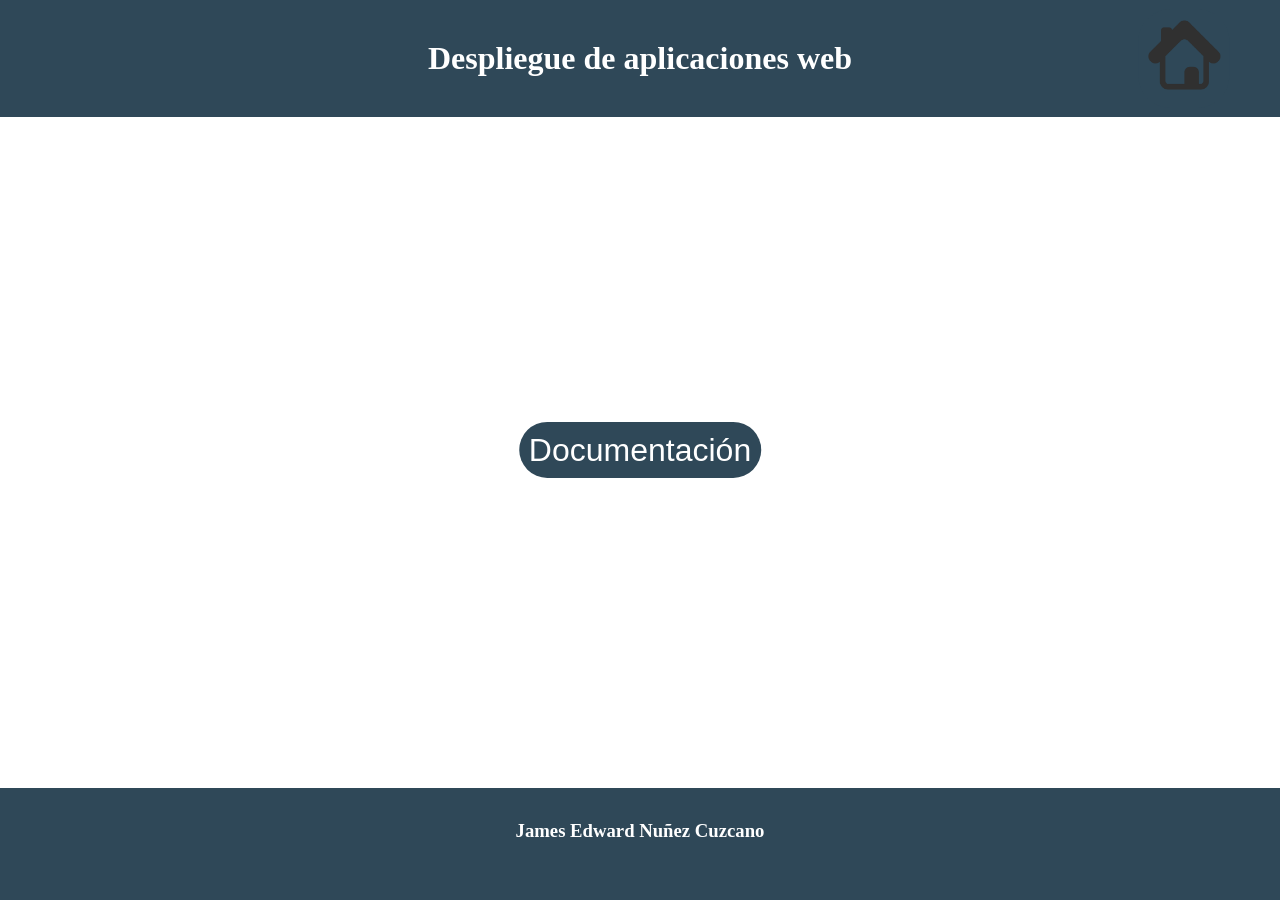
==== index.html @ 30c67f32 "docs: Changed windows documentation" ====
<!DOCTYPE html>
<html lang="en">

<head>
    <meta charset="UTF-8">
    <meta name="viewport" content="width=device-width, initial-scale=1.0">
    <title>James Edward Nuñez Cuzcano</title>
    <link rel="stylesheet" href="./webroot/css/style.css">
</head>

<body>
    <div class="header">
        <div class="title">
            <h1>Despliegue de aplicaciones web</h1>
        </div>
        <button class="home active" onclick="location.href = '../'"><img src="./webresources/home.png"></button>
    </div>

    <div class="center-container">
        <button class="active" onclick="location.href = './README.html'">
            <p>Documentación</p>
        </button>
    </div>

    <div class="footer">
        <h3>James Edward Nuñez Cuzcano</h3>
    </div>
</body>

</html>
---- webroot/css/style.css ----
* {
    margin: 0;
    padding: 0;
    box-sizing: border-box;
    max-width: 100%;
}

body {
    background-color: DAF7DC;
}

.center-container {
    position: fixed;
    transform: translate(-50%, -50%);
    top: 50vh;
    left: 50vw;
    max-height: 72vh;
    overflow: auto;
    display: flex;
    justify-content: center;
    flex-direction: column;
}

.header {
    width: 100%;
    align-items: center;
    text-align: center;
    position: fixed;
    transform: translate(-50%, 0);
    left: 50vw;
    height: 13vh;
    display: flex;
    flex-direction: row;
    justify-content: center;

    background-color: #2F4858;
    color: white;
    padding: 2em;
}

.home {
    position: fixed;
    transform: translate(-50%, 0);
    left: 90vw;
}

.footer {
    width: 100%;
    align-items: center;
    text-align: center;
    position: fixed;
    height: 13vh;
    transform: translate(-50%, 0);
    left: 50vw;
    top: 87.5vh;

    background-color: #2F4858;
    color: white;
    padding: 2em;
}

button {
    border-radius: 1em;
    background-color: #2F4858;
    color: white;
    padding: 0.3em;
    border: none;
    cursor: pointer;
    text-align: center;
    max-height: 10em;
    margin: 1em;
    height: match-parent;
    width: match-parent;
    font-size: 2em;
}

.active:hover {
    background-color: #336699;
}

table h2 {
    border-radius: 1em;
    background-color: #2F4858;
    color: white;
}

td {
    text-align: center;
    vertical-align: middle;
}
img {
    max-height: 8vh;
    min-width: 8vh;
}
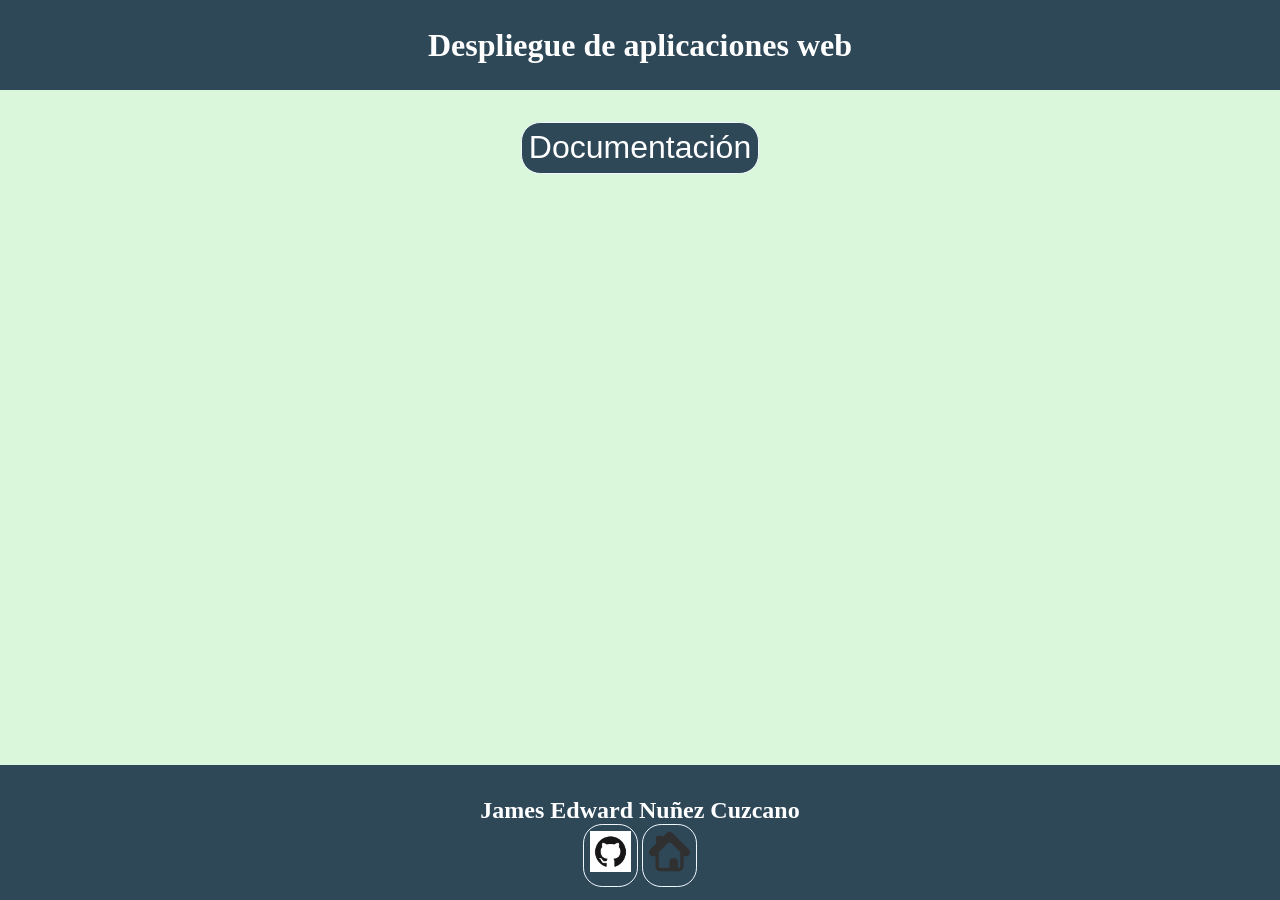
==== commit a3c95903: "style: CHANGE interface" ====
--- a/index.html
+++ b/index.html
@@ -9,22 +9,24 @@
 </head>
 
 <body>
-    <div class="header">
-        <div class="title">
-            <h1>Despliegue de aplicaciones web</h1>
-        </div>
-        <button class="home active" onclick="location.href = '../'"><img src="./webresources/home.png"></button>
-    </div>
+    <header>
+        <h1>Despliegue de aplicaciones web</h1>
+    </header>
 
-    <div class="center-container">
-        <button class="active" onclick="location.href = './README.html'">
+    <main>
+        <button class="active" onclick="window.open('https://github.com/JameseNunCuz/JENCDAWProyectoDAW/blob/developerJENC/README.md')">
             <p>Documentación</p>
         </button>
-    </div>
+    </main>
 
-    <div class="footer">
-        <h3>James Edward Nuñez Cuzcano</h3>
-    </div>
+    <footer>
+        <h2>James Edward Nuñez Cuzcano</h2>
+        <div>
+            <button class="active" onclick="window.open('https://github.com/JameseNunCuz')"><img
+                    src="./webresources/github.png"></button>
+            <button class="active" onclick="location.href='../'"><img src="./webresources/home.png"></button>
+        </div>
+    </footer>
 </body>
 
 </html>
--- a/webroot/css/style.css
+++ b/webroot/css/style.css
@@ -6,29 +6,20 @@
 }
 
 body {
-    background-color: DAF7DC;
+    background-color: #DAF7DC;
+    display: flex;
+    flex-direction: column;
+    height: 100vh;
 }
 
-.center-container {
-    position: fixed;
-    transform: translate(-50%, -50%);
-    top: 50vh;
-    left: 50vw;
-    max-height: 72vh;
-    overflow: auto;
-    display: flex;
-    justify-content: center;
-    flex-direction: column;
-}
-
-.header {
+header {
     width: 100%;
     align-items: center;
     text-align: center;
-    position: fixed;
+    position: relative;
     transform: translate(-50%, 0);
     left: 50vw;
-    height: 13vh;
+    height: 10vh;
     display: flex;
     flex-direction: row;
     justify-content: center;
@@ -38,40 +29,41 @@
     padding: 2em;
 }
 
-.home {
-    position: fixed;
-    transform: translate(-50%, 0);
-    left: 90vw;
+main {
+    flex: 1;
+    overflow-y: auto;
+    display: flex;
+    justify-content: flex-start;
+    ;
+    flex-direction: column;
+    align-items: center;
+    padding: 2em 1em 1em 1em;
 }
 
-.footer {
+footer {
     width: 100%;
     align-items: center;
     text-align: center;
-    position: fixed;
-    height: 13vh;
+    position: relative;
+    height: 15vh;
     transform: translate(-50%, 0);
     left: 50vw;
-    top: 87.5vh;
-
     background-color: #2F4858;
     color: white;
     padding: 2em;
 }
 
 button {
-    border-radius: 1em;
     background-color: #2F4858;
     color: white;
-    padding: 0.3em;
-    border: none;
+    padding: 0.2em;
     cursor: pointer;
     text-align: center;
-    max-height: 10em;
-    margin: 1em;
-    height: match-parent;
-    width: match-parent;
+    height: fit-content;
+    width: fit-content;
     font-size: 2em;
+    border: aliceblue 1px solid;
+    border-radius: 0.6em;
 }
 
 .active:hover {
@@ -88,7 +80,22 @@
     text-align: center;
     vertical-align: middle;
 }
+
+.home {
+    position: fixed;
+    transform: translate(-50%, 0);
+    left: 90vw;
+}
+
 img {
-    max-height: 8vh;
-    min-width: 8vh;
+    max-height: 4.5vh;
+    min-width: 4.5vh;
+}
+
+table{
+    margin:10%;
+}
+
+td{
+    padding:1em;
 }
